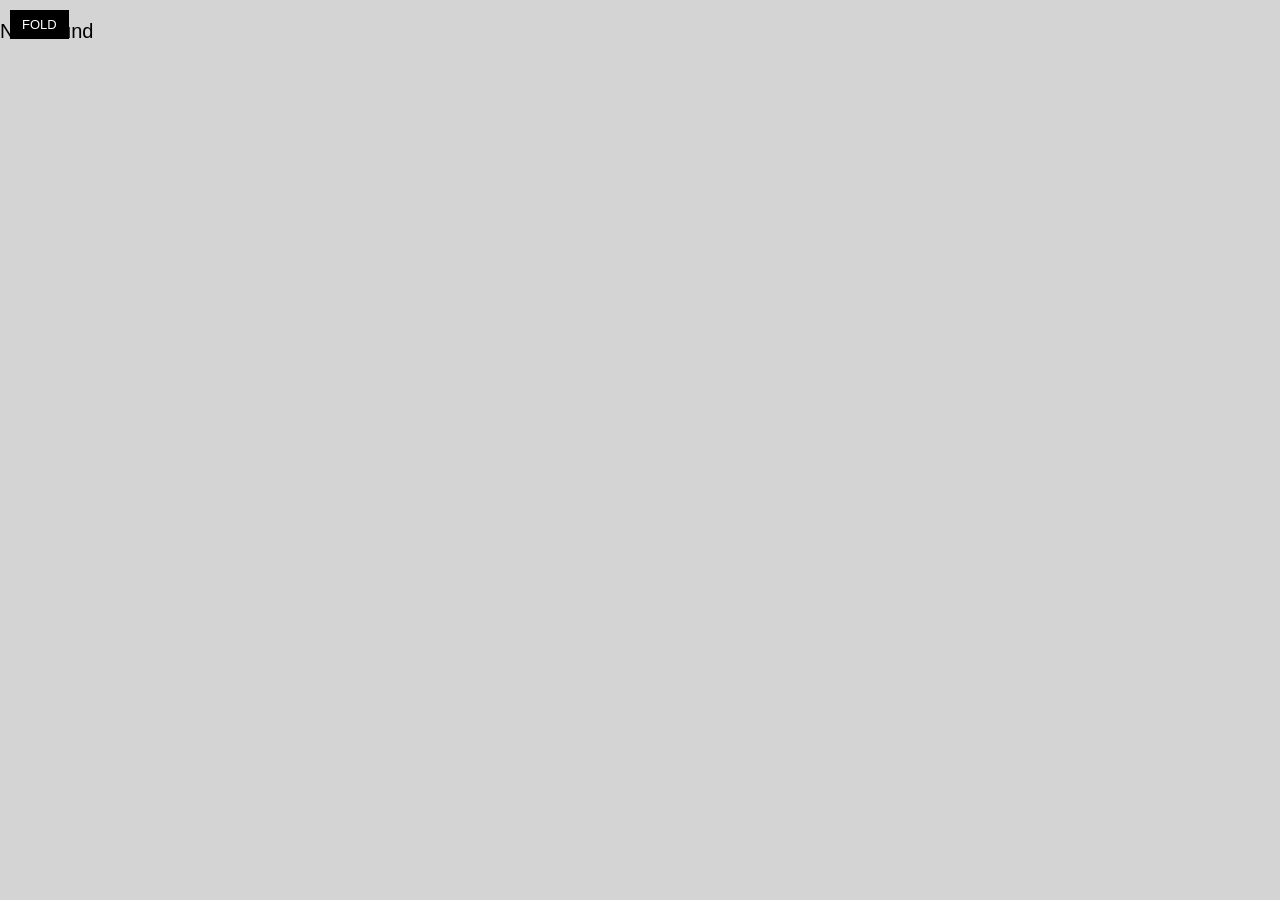
==== index.html @ c2e5c97e "fishes" ====
<!DOCTYPE html><html lang="en"><head><meta charset="utf-8"><meta name="viewport" content="width=device-width,initial-scale=1"><title>Catch of the Day</title><link href="/static/css/main.0ad3527f.css" rel="stylesheet"></head><body><input type="checkbox" id="fold"><label for="fold">Fold</label><div id="main"></div><script type="text/javascript" src="/static/js/main.f25156d7.js"></script></body></html>
---- static/css/main.0ad3527f.css ----
.order-enter{-webkit-transition:all .5s;transition:all .5s;-webkit-transform:translateX(-120%);-ms-transform:translateX(-120%);transform:translateX(-120%);max-height:0;padding:0!important}.order-enter.order-enter-active{max-height:60px;padding:2rem 0!important}.order-enter.order-enter-active,.order-leave{-webkit-transform:translateX(0);-ms-transform:translateX(0);transform:translateX(0)}.order-leave{-webkit-transition:all .5s;transition:all .5s}.order-leave.order-leave-active{-webkit-transform:translateX(120%);-ms-transform:translateX(120%);transform:translateX(120%);max-height:0;padding:0}.count-enter{-webkit-transition:all .25s;transition:all .25s;-webkit-transform:translateY(100%);-ms-transform:translateY(100%);transform:translateY(100%)}.count-enter.count-enter-active,.count-leave{-webkit-transform:translateY(0);-ms-transform:translateY(0);transform:translateY(0)}.count-leave{-webkit-transition:all .25s;transition:all .25s;position:absolute;left:0;bottom:0}.count-leave.count-leave-active{-webkit-transform:translateY(-100%);-ms-transform:translateY(-100%);transform:translateY(-100%)}@font-face{font-family:haymakerregular;src:url(/static/media/haymaker-webfont.4c3fb584.eot);src:url(/static/media/haymaker-webfont.4c3fb584.eot?#iefix) format("embedded-opentype"),url(/static/media/haymaker-webfont.751e5627.woff) format("woff"),url(/static/media/haymaker-webfont.e9535f20.ttf) format("truetype"),url(/static/media/haymaker-webfont.cf798e30.svg#haymakerregular) format("svg");font-weight:400;font-style:normal}@font-face{font-family:blanchcaps_inline;src:url(/static/media/blanch_caps_inline-webfont.73a576a8.eot);src:url(/static/media/blanch_caps_inline-webfont.73a576a8.eot?#iefix) format('embedded-opentype'),url(/static/media/blanch_caps_inline-webfont.1461f8e9.woff) format('woff'),url(/static/media/blanch_caps_inline-webfont.8345e1b3.ttf) format('truetype'),url(/static/media/blanch_caps_inline-webfont.7bbffda6.svg#blanchcaps_inline) format('svg');font-weight:400;font-style:normal}article,aside,details,figcaption,figure,footer,header,hgroup,nav,section,summary{display:block}audio,canvas,video{display:inline-block}audio:not([controls]){display:none;height:0}[hidden]{display:none}html{font-family:sans-serif;-webkit-text-size-adjust:100%;-ms-text-size-adjust:100%}a:focus{outline:thin dotted}a:active,a:hover{outline:0}h1{font-size:2em}abbr[title]{border-bottom:1px dotted}b,strong{font-weight:700}dfn{font-style:italic}mark{background:#ff0;color:#000}code,kbd,pre,samp{font-family:monospace,serif;font-size:1em}pre{white-space:pre-wrap;word-wrap:break-word}q{quotes:2 1c 2 1d 2 18 2 19}small{font-size:80%}sub,sup{font-size:75%;line-height:0;position:relative;vertical-align:baseline}sup{top:-.5em}sub{bottom:-.25em}img{border:0}svg:not(:root){overflow:hidden}fieldset{border:1px solid silver;margin:0 2px;padding:.35em .625em .75em}button,input,select,textarea{font-family:inherit;font-size:100%;margin:0}button,input{line-height:normal}button,html input[type=button],input[type=reset],input[type=submit]{-webkit-appearance:button;cursor:pointer}button[disabled],input[disabled]{cursor:default}input[type=checkbox],input[type=radio]{box-sizing:border-box;padding:0}input[type=search]{-webkit-appearance:textfield;box-sizing:content-box}input[type=search]::-webkit-search-cancel-button,input[type=search]::-webkit-search-decoration{-webkit-appearance:none}textarea{overflow:auto;vertical-align:top}table{border-collapse:collapse;border-spacing:0}body,figure{margin:0}button::-moz-focus-inner,input::-moz-focus-inner,legend{border:0;padding:0}.clearfix:after{visibility:hidden;display:block;font-size:0;content:" ";clear:both;height:0}*{box-sizing:border-box}html{font-size:62.5%}body{background:#d4d4d4;-webkit-font-smoothing:antialiased;-moz-osx-font-smoothing:grayscale;font-family:Open Sans,sans-serif;font-size:2rem}h1{font-family:blanchcaps_inline,sans-serif;text-align:center;font-weight:400;margin:0}h2,h3,h4,h5,h6{font-weight:400;font-family:haymakerregular,sans-serif}h2{text-align:center;margin-top:0;margin-bottom:2rem}h3{font-size:3rem}header.top{text-align:center}header.top h1{font-size:14.4rem;line-height:.7}header.top h1,header.top h1 .ofThe{display:-webkit-box;display:-ms-flexbox;display:-webkit-flex;display:flex;-webkit-box-pack:center;-ms-flex-pack:center;-webkit-justify-content:center;justify-content:center}header.top h1 .ofThe{font-size:3rem;color:#f5a623;-webkit-box-align:center;-ms-flex-align:center;-webkit-align-items:center;align-items:center;background:url(/static/media/anchor.d2f8799a.svg) 50% no-repeat;background-size:cover;padding:0 1rem}header.top h1 .ofThe .of{padding-right:2rem;position:relative;right:-.5rem}header.top h3{margin:0;font-size:2rem;color:#f5a623;position:relative;display:inline-block}header.top h3 span{background:#fff;position:relative;z-index:2;padding-left:1rem;padding-right:1rem}header.top h3:after,header.top h3:before{display:block;z-index:1;background:#000;position:absolute;width:130%;height:1px;content:'';top:5px;margin-left:-15%}header.top h3:after{top:auto;bottom:7px}.catch-of-the-day{display:-webkit-box;display:-ms-flexbox;display:-webkit-flex;display:flex;height:90vh;max-width:1500px;margin:0 auto;margin-top:5vh;-webkit-perspective:1000;perspective:1000;-webkit-transform-style:preserve-3d;transform-style:preserve-3d}.catch-of-the-day>*{-webkit-box-flex:1;-ms-flex:1 4 auto;-webkit-flex:1 4 auto;flex:1 4 auto;padding:2rem;border:1rem double #1a1a1a;position:relative;background:#fff;-webkit-transition:all .3s;transition:all .3s;box-shadow:0 5px 5px rgba(0,0,0,.1);overflow:scroll}.catch-of-the-day>:first-child{-ms-flex-negative:1;-webkit-flex-shrink:1;flex-shrink:1;-ms-flex-preferred-size:50%;-webkit-flex-basis:50%;flex-basis:50%;-webkit-transform:translateX(50%) rotateY(6deg) translateX(-50%);transform:translateX(50%) rotateY(6deg) translateX(-50%)}.catch-of-the-day>:nth-child(2){-webkit-transform:translateX(-50%) rotateY(-14deg) translateX(50%);transform:translateX(-50%) rotateY(-14deg) translateX(50%);border-left:0;border-right:0;min-width:300px}.catch-of-the-day>:last-child{-ms-flex-negative:1;-webkit-flex-shrink:1;flex-shrink:1;-ms-flex-preferred-size:50%;-webkit-flex-basis:50%;flex-basis:50%;-webkit-transform:translateX(-50%) rotateY(10deg) translateX(50%) scale(1.08) translateX(24px);transform:translateX(-50%) rotateY(10deg) translateX(50%) scale(1.08) translateX(24px)}input#fold:not(:checked)~#main .catch-of-the-day>*{-webkit-transform:none;-ms-transform:none;transform:none}label[for=fold]{position:absolute;top:1rem;left:1rem;text-transform:uppercase;font-size:1.3rem;background:#000;color:#fff;border:2px solid #000;cursor:pointer;padding:.5rem 1rem}input#fold{display:none}input#fold:checked+label{background:#fff;color:#000}ul{list-style:none;margin:0;padding:0}ul.order li{border-bottom:1px solid #000;padding:2rem 0;display:-webkit-box;display:-ms-flexbox;display:-webkit-flex;display:flex;font-size:1.4rem;-webkit-box-pack:justify;-ms-flex-pack:justify;-webkit-justify-content:space-between;justify-content:space-between;-webkit-box-align:center;-ms-flex-align:center;-webkit-align-items:center;align-items:center}ul.order li:hover button{display:inline}ul.order li button{border:0;display:none;line-height:1;padding:0}ul.order li.total{font-weight:600;border-bottom:3px solid #000;border-top:3px double #000}ul.order li.unavailable{text-decoration:line-through;background:#f8d0d2}ul.order li .price{font-size:1.2rem}ul.order li span.count{position:relative;overflow:hidden;float:left}ul.order li span.count span{display:inline-block}.order-title{text-align:center}.fish-edit{margin-bottom:20px;border:2px solid #000;overflow:hidden;display:-webkit-box;display:-ms-flexbox;display:-webkit-flex;display:flex;-ms-flex-wrap:wrap;-webkit-flex-wrap:wrap;flex-wrap:wrap}.fish-edit input,.fish-edit select,.fish-edit textarea{width:33.33%;padding:10px;line-height:1;font-size:1.2rem;border:0;border-bottom:1px solid #000;border-right:1px solid #000;-webkit-appearance:none;-moz-appearance:none;appearance:none;border-radius:0;background:#fff}.fish-edit input:focus,.fish-edit select:focus,.fish-edit textarea:focus{outline:0;background:#fef2de}.fish-edit input:last-of-type,.fish-edit textarea{width:100%}.fish-edit button{width:100%;border:0}.list-of-fish{border-top:2px solid #000;border-bottom:1px solid #000;padding-top:5px;margin-top:2rem;-webkit-transform:translateZ(0);transform:translateZ(0)}.menu-fish{border-bottom:2px solid #000;border-top:1px solid #000;padding-bottom:2rem;padding-top:2rem;margin-bottom:5px;clear:both;overflow:hidden}.menu-fish p{margin:0;font-size:1.8rem}.menu-fish .fish-name{margin:0;display:-webkit-box;display:-ms-flexbox;display:-webkit-flex;display:flex;-webkit-box-pack:justify;-ms-flex-pack:justify;-webkit-justify-content:space-between;justify-content:space-between;-webkit-box-align:center;-ms-flex-align:center;-webkit-align-items:center;align-items:center}.menu-fish .price{font-size:1.4rem;-webkit-box-pack:end;-ms-flex-pack:end;-webkit-justify-content:flex-end;justify-content:flex-end}.menu-fish img{float:left;width:150px;margin-right:1rem}button,input[type=submit]{text-transform:uppercase;background:none;border:1px solid #000;font-weight:600;font-size:1.5rem;font-family:Open Sans;-webkit-transition:all .2s;transition:all .2s;position:relative;z-index:2}button[disabled],input[type=submit][disabled]{color:#d12028;background:#fff;border-color:#d12028;-webkit-transform:rotate(-10deg) scale(2) translateX(50%) translateY(-50%);-ms-transform:rotate(-10deg) scale(2) translateX(50%) translateY(-50%);transform:rotate(-10deg) scale(2) translateX(50%) translateY(-50%)}button[disabled]:hover,input[type=submit][disabled]:hover{color:#d12028;cursor:not-allowed}button[disabled]:after,input[type=submit][disabled]:after{display:none}button:after,input[type=submit]:after{content:'';z-index:-1;display:block;background:#000;position:absolute;width:100%;height:0%;left:0;top:0;-webkit-transition:all .2s;transition:all .2s}button:focus,button:hover,input[type=submit]:focus,input[type=submit]:hover{color:#fff;outline:0}button:focus:after,button:hover:after,input[type=submit]:focus:after,input[type=submit]:hover:after{height:100%}button.warning:after,input[type=submit].warning:after{background:#d12028}button.success:after,input[type=submit].success:after{background:#2dc22d}button.facebook,button.github,button.twitter,input[type=submit].facebook,input[type=submit].github,input[type=submit].twitter{border:0;display:block;margin-bottom:2rem;width:100%;color:#fff;padding:2rem}button.github,input[type=submit].github{background:#82d465}button.github:after,input[type=submit].github:after{background:#5cc437}button.facebook,input[type=submit].facebook{background:#3864a3}button.facebook:after,input[type=submit].facebook:after{background:#2d5082}button.twitter,input[type=submit].twitter{background:#5ea9dd}button.twitter:after,input[type=submit].twitter:after{background:#2c8dd0}.store-selector{background:#fff;max-width:500px;margin:50px auto;padding:2rem;border:2px solid #000}.store-selector button,.store-selector input{width:100%}.store-selector button[type=text],.store-selector input[type=text]{text-align:center;font-size:3rem}
/*# sourceMappingURL=main.0ad3527f.css.map*/
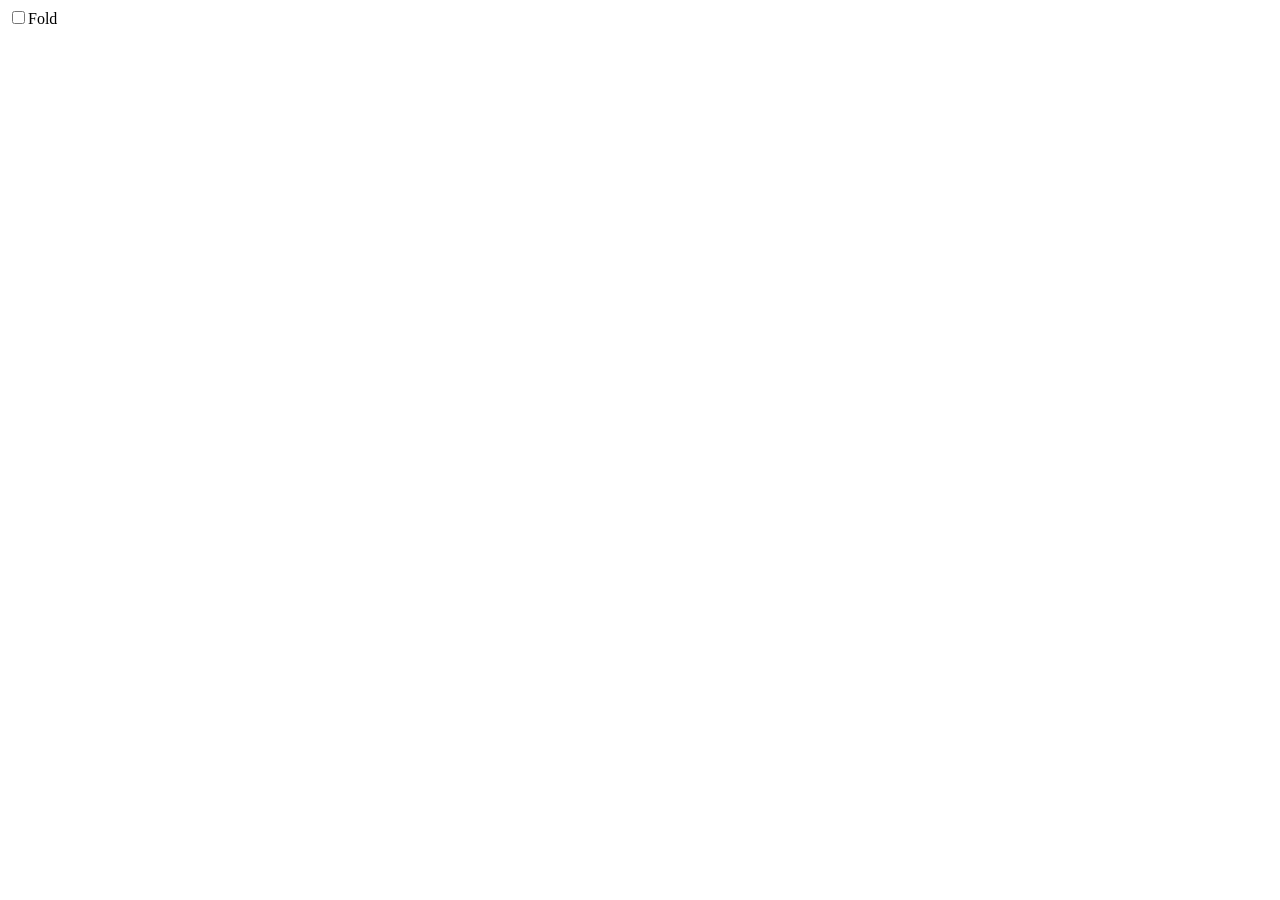
==== commit 4749062c: "fish" ====
--- a/index.html
+++ b/index.html
@@ -1 +1 @@
-<!DOCTYPE html><html lang="en"><head><meta charset="utf-8"><meta name="viewport" content="width=device-width,initial-scale=1"><title>Catch of the Day</title><link href="/static/css/main.0ad3527f.css" rel="stylesheet"></head><body><input type="checkbox" id="fold"><label for="fold">Fold</label><div id="main"></div><script type="text/javascript" src="/static/js/main.f25156d7.js"></script></body></html>+<!DOCTYPE html><html lang="en"><head><meta charset="utf-8"><meta name="viewport" content="width=device-width,initial-scale=1"><title>Catch of the Day</title><link href="/React-Fish-House/static/css/main.6b6259a8.css" rel="stylesheet"></head><body><input type="checkbox" id="fold"><label for="fold">Fold</label><div id="main"></div><script type="text/javascript" src="/React-Fish-House/static/js/main.359dfed1.js"></script></body></html>
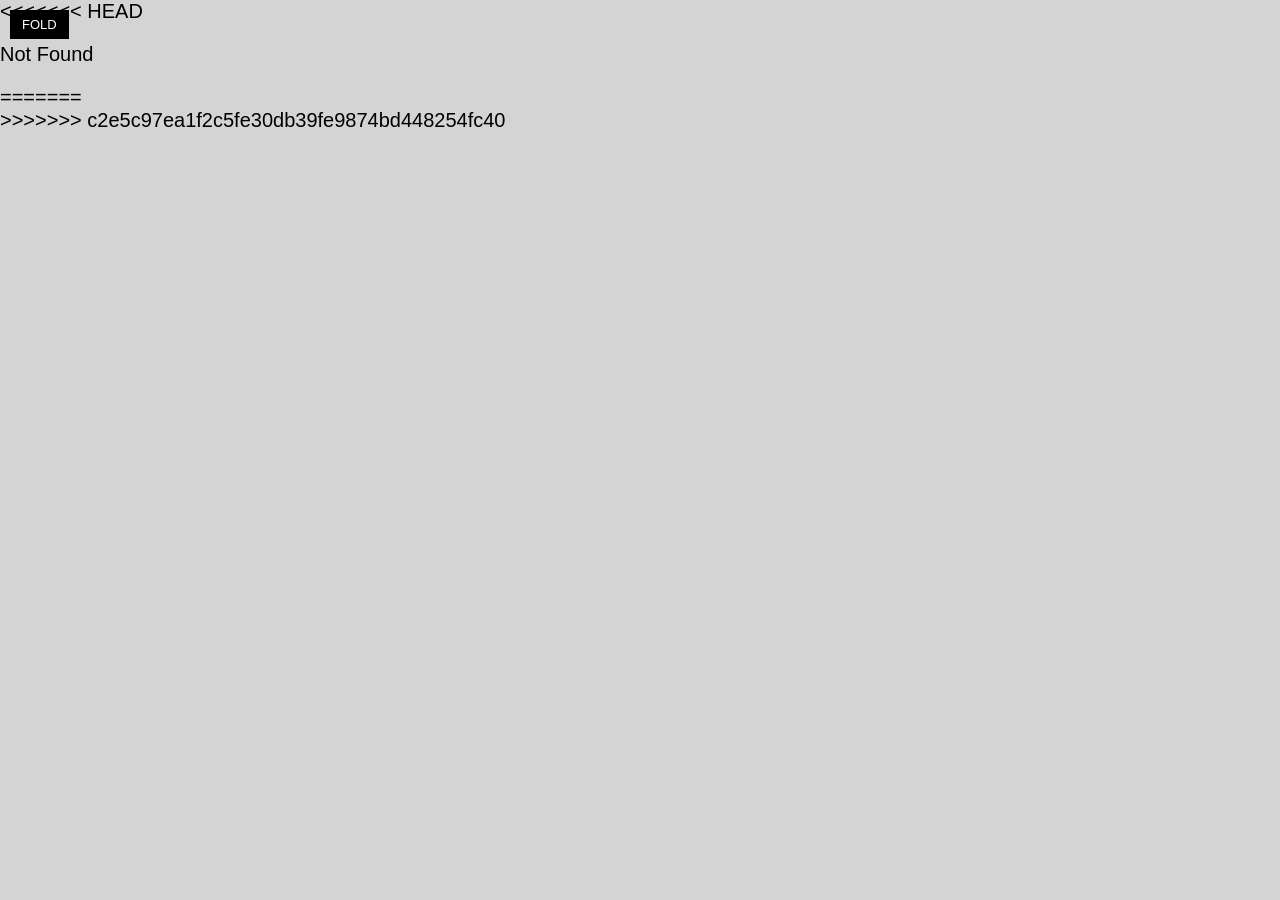
==== commit 053bfde3: "new stuff" ====
--- a/index.html
+++ b/index.html
@@ -1 +1,5 @@
-<!DOCTYPE html><html lang="en"><head><meta charset="utf-8"><meta name="viewport" content="width=device-width,initial-scale=1"><title>Catch of the Day</title><link href="/React-Fish-House/static/css/main.6b6259a8.css" rel="stylesheet"></head><body><input type="checkbox" id="fold"><label for="fold">Fold</label><div id="main"></div><script type="text/javascript" src="/React-Fish-House/static/js/main.359dfed1.js"></script></body></html>+<<<<<<< HEAD
+<!DOCTYPE html><html lang="en"><head><meta charset="utf-8"><meta name="viewport" content="width=device-width,initial-scale=1"><title>Catch of the Day</title><link href="/React-Fish-House/static/css/main.6b6259a8.css" rel="stylesheet"></head><body><input type="checkbox" id="fold"><label for="fold">Fold</label><div id="main"></div><script type="text/javascript" src="/React-Fish-House/static/js/main.359dfed1.js"></script></body></html>
+=======
+<!DOCTYPE html><html lang="en"><head><meta charset="utf-8"><meta name="viewport" content="width=device-width,initial-scale=1"><title>Catch of the Day</title><link href="/static/css/main.0ad3527f.css" rel="stylesheet"></head><body><input type="checkbox" id="fold"><label for="fold">Fold</label><div id="main"></div><script type="text/javascript" src="/static/js/main.f25156d7.js"></script></body></html>
+>>>>>>> c2e5c97ea1f2c5fe30db39fe9874bd448254fc40
--- a/static/css/main.0ad3527f.css
+++ b/static/css/main.0ad3527f.css
@@ -0,0 +1,2 @@
+.order-enter{-webkit-transition:all .5s;transition:all .5s;-webkit-transform:translateX(-120%);-ms-transform:translateX(-120%);transform:translateX(-120%);max-height:0;padding:0!important}.order-enter.order-enter-active{max-height:60px;padding:2rem 0!important}.order-enter.order-enter-active,.order-leave{-webkit-transform:translateX(0);-ms-transform:translateX(0);transform:translateX(0)}.order-leave{-webkit-transition:all .5s;transition:all .5s}.order-leave.order-leave-active{-webkit-transform:translateX(120%);-ms-transform:translateX(120%);transform:translateX(120%);max-height:0;padding:0}.count-enter{-webkit-transition:all .25s;transition:all .25s;-webkit-transform:translateY(100%);-ms-transform:translateY(100%);transform:translateY(100%)}.count-enter.count-enter-active,.count-leave{-webkit-transform:translateY(0);-ms-transform:translateY(0);transform:translateY(0)}.count-leave{-webkit-transition:all .25s;transition:all .25s;position:absolute;left:0;bottom:0}.count-leave.count-leave-active{-webkit-transform:translateY(-100%);-ms-transform:translateY(-100%);transform:translateY(-100%)}@font-face{font-family:haymakerregular;src:url(/static/media/haymaker-webfont.4c3fb584.eot);src:url(/static/media/haymaker-webfont.4c3fb584.eot?#iefix) format("embedded-opentype"),url(/static/media/haymaker-webfont.751e5627.woff) format("woff"),url(/static/media/haymaker-webfont.e9535f20.ttf) format("truetype"),url(/static/media/haymaker-webfont.cf798e30.svg#haymakerregular) format("svg");font-weight:400;font-style:normal}@font-face{font-family:blanchcaps_inline;src:url(/static/media/blanch_caps_inline-webfont.73a576a8.eot);src:url(/static/media/blanch_caps_inline-webfont.73a576a8.eot?#iefix) format('embedded-opentype'),url(/static/media/blanch_caps_inline-webfont.1461f8e9.woff) format('woff'),url(/static/media/blanch_caps_inline-webfont.8345e1b3.ttf) format('truetype'),url(/static/media/blanch_caps_inline-webfont.7bbffda6.svg#blanchcaps_inline) format('svg');font-weight:400;font-style:normal}article,aside,details,figcaption,figure,footer,header,hgroup,nav,section,summary{display:block}audio,canvas,video{display:inline-block}audio:not([controls]){display:none;height:0}[hidden]{display:none}html{font-family:sans-serif;-webkit-text-size-adjust:100%;-ms-text-size-adjust:100%}a:focus{outline:thin dotted}a:active,a:hover{outline:0}h1{font-size:2em}abbr[title]{border-bottom:1px dotted}b,strong{font-weight:700}dfn{font-style:italic}mark{background:#ff0;color:#000}code,kbd,pre,samp{font-family:monospace,serif;font-size:1em}pre{white-space:pre-wrap;word-wrap:break-word}q{quotes:2 1c 2 1d 2 18 2 19}small{font-size:80%}sub,sup{font-size:75%;line-height:0;position:relative;vertical-align:baseline}sup{top:-.5em}sub{bottom:-.25em}img{border:0}svg:not(:root){overflow:hidden}fieldset{border:1px solid silver;margin:0 2px;padding:.35em .625em .75em}button,input,select,textarea{font-family:inherit;font-size:100%;margin:0}button,input{line-height:normal}button,html input[type=button],input[type=reset],input[type=submit]{-webkit-appearance:button;cursor:pointer}button[disabled],input[disabled]{cursor:default}input[type=checkbox],input[type=radio]{box-sizing:border-box;padding:0}input[type=search]{-webkit-appearance:textfield;box-sizing:content-box}input[type=search]::-webkit-search-cancel-button,input[type=search]::-webkit-search-decoration{-webkit-appearance:none}textarea{overflow:auto;vertical-align:top}table{border-collapse:collapse;border-spacing:0}body,figure{margin:0}button::-moz-focus-inner,input::-moz-focus-inner,legend{border:0;padding:0}.clearfix:after{visibility:hidden;display:block;font-size:0;content:" ";clear:both;height:0}*{box-sizing:border-box}html{font-size:62.5%}body{background:#d4d4d4;-webkit-font-smoothing:antialiased;-moz-osx-font-smoothing:grayscale;font-family:Open Sans,sans-serif;font-size:2rem}h1{font-family:blanchcaps_inline,sans-serif;text-align:center;font-weight:400;margin:0}h2,h3,h4,h5,h6{font-weight:400;font-family:haymakerregular,sans-serif}h2{text-align:center;margin-top:0;margin-bottom:2rem}h3{font-size:3rem}header.top{text-align:center}header.top h1{font-size:14.4rem;line-height:.7}header.top h1,header.top h1 .ofThe{display:-webkit-box;display:-ms-flexbox;display:-webkit-flex;display:flex;-webkit-box-pack:center;-ms-flex-pack:center;-webkit-justify-content:center;justify-content:center}header.top h1 .ofThe{font-size:3rem;color:#f5a623;-webkit-box-align:center;-ms-flex-align:center;-webkit-align-items:center;align-items:center;background:url(/static/media/anchor.d2f8799a.svg) 50% no-repeat;background-size:cover;padding:0 1rem}header.top h1 .ofThe .of{padding-right:2rem;position:relative;right:-.5rem}header.top h3{margin:0;font-size:2rem;color:#f5a623;position:relative;display:inline-block}header.top h3 span{background:#fff;position:relative;z-index:2;padding-left:1rem;padding-right:1rem}header.top h3:after,header.top h3:before{display:block;z-index:1;background:#000;position:absolute;width:130%;height:1px;content:'';top:5px;margin-left:-15%}header.top h3:after{top:auto;bottom:7px}.catch-of-the-day{display:-webkit-box;display:-ms-flexbox;display:-webkit-flex;display:flex;height:90vh;max-width:1500px;margin:0 auto;margin-top:5vh;-webkit-perspective:1000;perspective:1000;-webkit-transform-style:preserve-3d;transform-style:preserve-3d}.catch-of-the-day>*{-webkit-box-flex:1;-ms-flex:1 4 auto;-webkit-flex:1 4 auto;flex:1 4 auto;padding:2rem;border:1rem double #1a1a1a;position:relative;background:#fff;-webkit-transition:all .3s;transition:all .3s;box-shadow:0 5px 5px rgba(0,0,0,.1);overflow:scroll}.catch-of-the-day>:first-child{-ms-flex-negative:1;-webkit-flex-shrink:1;flex-shrink:1;-ms-flex-preferred-size:50%;-webkit-flex-basis:50%;flex-basis:50%;-webkit-transform:translateX(50%) rotateY(6deg) translateX(-50%);transform:translateX(50%) rotateY(6deg) translateX(-50%)}.catch-of-the-day>:nth-child(2){-webkit-transform:translateX(-50%) rotateY(-14deg) translateX(50%);transform:translateX(-50%) rotateY(-14deg) translateX(50%);border-left:0;border-right:0;min-width:300px}.catch-of-the-day>:last-child{-ms-flex-negative:1;-webkit-flex-shrink:1;flex-shrink:1;-ms-flex-preferred-size:50%;-webkit-flex-basis:50%;flex-basis:50%;-webkit-transform:translateX(-50%) rotateY(10deg) translateX(50%) scale(1.08) translateX(24px);transform:translateX(-50%) rotateY(10deg) translateX(50%) scale(1.08) translateX(24px)}input#fold:not(:checked)~#main .catch-of-the-day>*{-webkit-transform:none;-ms-transform:none;transform:none}label[for=fold]{position:absolute;top:1rem;left:1rem;text-transform:uppercase;font-size:1.3rem;background:#000;color:#fff;border:2px solid #000;cursor:pointer;padding:.5rem 1rem}input#fold{display:none}input#fold:checked+label{background:#fff;color:#000}ul{list-style:none;margin:0;padding:0}ul.order li{border-bottom:1px solid #000;padding:2rem 0;display:-webkit-box;display:-ms-flexbox;display:-webkit-flex;display:flex;font-size:1.4rem;-webkit-box-pack:justify;-ms-flex-pack:justify;-webkit-justify-content:space-between;justify-content:space-between;-webkit-box-align:center;-ms-flex-align:center;-webkit-align-items:center;align-items:center}ul.order li:hover button{display:inline}ul.order li button{border:0;display:none;line-height:1;padding:0}ul.order li.total{font-weight:600;border-bottom:3px solid #000;border-top:3px double #000}ul.order li.unavailable{text-decoration:line-through;background:#f8d0d2}ul.order li .price{font-size:1.2rem}ul.order li span.count{position:relative;overflow:hidden;float:left}ul.order li span.count span{display:inline-block}.order-title{text-align:center}.fish-edit{margin-bottom:20px;border:2px solid #000;overflow:hidden;display:-webkit-box;display:-ms-flexbox;display:-webkit-flex;display:flex;-ms-flex-wrap:wrap;-webkit-flex-wrap:wrap;flex-wrap:wrap}.fish-edit input,.fish-edit select,.fish-edit textarea{width:33.33%;padding:10px;line-height:1;font-size:1.2rem;border:0;border-bottom:1px solid #000;border-right:1px solid #000;-webkit-appearance:none;-moz-appearance:none;appearance:none;border-radius:0;background:#fff}.fish-edit input:focus,.fish-edit select:focus,.fish-edit textarea:focus{outline:0;background:#fef2de}.fish-edit input:last-of-type,.fish-edit textarea{width:100%}.fish-edit button{width:100%;border:0}.list-of-fish{border-top:2px solid #000;border-bottom:1px solid #000;padding-top:5px;margin-top:2rem;-webkit-transform:translateZ(0);transform:translateZ(0)}.menu-fish{border-bottom:2px solid #000;border-top:1px solid #000;padding-bottom:2rem;padding-top:2rem;margin-bottom:5px;clear:both;overflow:hidden}.menu-fish p{margin:0;font-size:1.8rem}.menu-fish .fish-name{margin:0;display:-webkit-box;display:-ms-flexbox;display:-webkit-flex;display:flex;-webkit-box-pack:justify;-ms-flex-pack:justify;-webkit-justify-content:space-between;justify-content:space-between;-webkit-box-align:center;-ms-flex-align:center;-webkit-align-items:center;align-items:center}.menu-fish .price{font-size:1.4rem;-webkit-box-pack:end;-ms-flex-pack:end;-webkit-justify-content:flex-end;justify-content:flex-end}.menu-fish img{float:left;width:150px;margin-right:1rem}button,input[type=submit]{text-transform:uppercase;background:none;border:1px solid #000;font-weight:600;font-size:1.5rem;font-family:Open Sans;-webkit-transition:all .2s;transition:all .2s;position:relative;z-index:2}button[disabled],input[type=submit][disabled]{color:#d12028;background:#fff;border-color:#d12028;-webkit-transform:rotate(-10deg) scale(2) translateX(50%) translateY(-50%);-ms-transform:rotate(-10deg) scale(2) translateX(50%) translateY(-50%);transform:rotate(-10deg) scale(2) translateX(50%) translateY(-50%)}button[disabled]:hover,input[type=submit][disabled]:hover{color:#d12028;cursor:not-allowed}button[disabled]:after,input[type=submit][disabled]:after{display:none}button:after,input[type=submit]:after{content:'';z-index:-1;display:block;background:#000;position:absolute;width:100%;height:0%;left:0;top:0;-webkit-transition:all .2s;transition:all .2s}button:focus,button:hover,input[type=submit]:focus,input[type=submit]:hover{color:#fff;outline:0}button:focus:after,button:hover:after,input[type=submit]:focus:after,input[type=submit]:hover:after{height:100%}button.warning:after,input[type=submit].warning:after{background:#d12028}button.success:after,input[type=submit].success:after{background:#2dc22d}button.facebook,button.github,button.twitter,input[type=submit].facebook,input[type=submit].github,input[type=submit].twitter{border:0;display:block;margin-bottom:2rem;width:100%;color:#fff;padding:2rem}button.github,input[type=submit].github{background:#82d465}button.github:after,input[type=submit].github:after{background:#5cc437}button.facebook,input[type=submit].facebook{background:#3864a3}button.facebook:after,input[type=submit].facebook:after{background:#2d5082}button.twitter,input[type=submit].twitter{background:#5ea9dd}button.twitter:after,input[type=submit].twitter:after{background:#2c8dd0}.store-selector{background:#fff;max-width:500px;margin:50px auto;padding:2rem;border:2px solid #000}.store-selector button,.store-selector input{width:100%}.store-selector button[type=text],.store-selector input[type=text]{text-align:center;font-size:3rem}
+/*# sourceMappingURL=main.0ad3527f.css.map*/
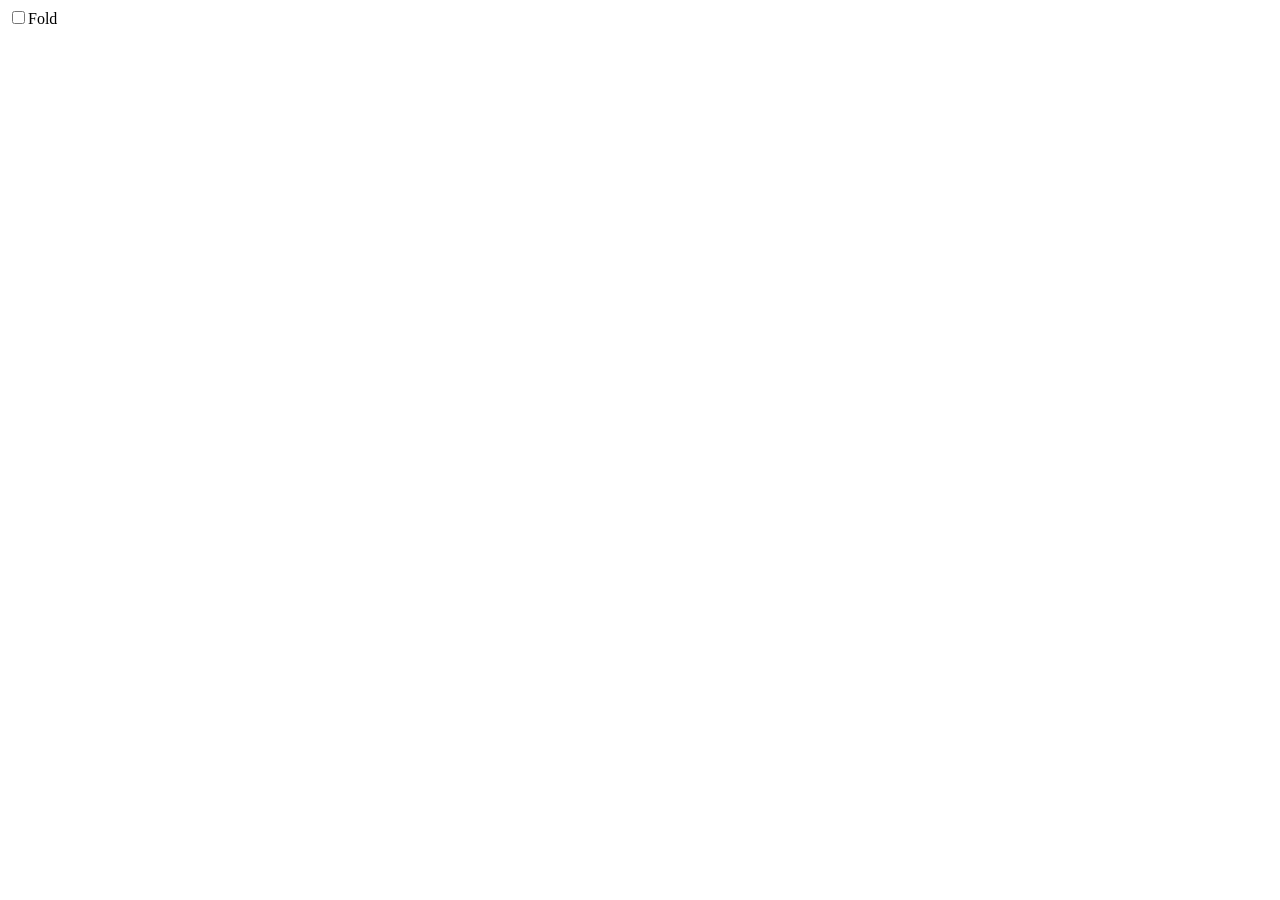
==== commit 2bc737e0: "Save local changes" ====
--- a/index.html
+++ b/index.html
@@ -1,5 +1 @@
-<<<<<<< HEAD
-<!DOCTYPE html><html lang="en"><head><meta charset="utf-8"><meta name="viewport" content="width=device-width,initial-scale=1"><title>Catch of the Day</title><link href="/React-Fish-House/static/css/main.6b6259a8.css" rel="stylesheet"></head><body><input type="checkbox" id="fold"><label for="fold">Fold</label><div id="main"></div><script type="text/javascript" src="/React-Fish-House/static/js/main.359dfed1.js"></script></body></html>
-=======
-<!DOCTYPE html><html lang="en"><head><meta charset="utf-8"><meta name="viewport" content="width=device-width,initial-scale=1"><title>Catch of the Day</title><link href="/static/css/main.0ad3527f.css" rel="stylesheet"></head><body><input type="checkbox" id="fold"><label for="fold">Fold</label><div id="main"></div><script type="text/javascript" src="/static/js/main.f25156d7.js"></script></body></html>
->>>>>>> c2e5c97ea1f2c5fe30db39fe9874bd448254fc40
+<!DOCTYPE html><html lang="en"><head><meta charset="utf-8"><meta name="viewport" content="width=device-width,initial-scale=1"><title>Catch of the Day</title><link href="/React-Fish-House/static/css/main.6b6259a8.css" rel="stylesheet"></head><body><input type="checkbox" id="fold"><label for="fold">Fold</label><div id="main"></div><script type="text/javascript" src="/React-Fish-House/static/js/main.77fba6c0.js"></script></body></html>
